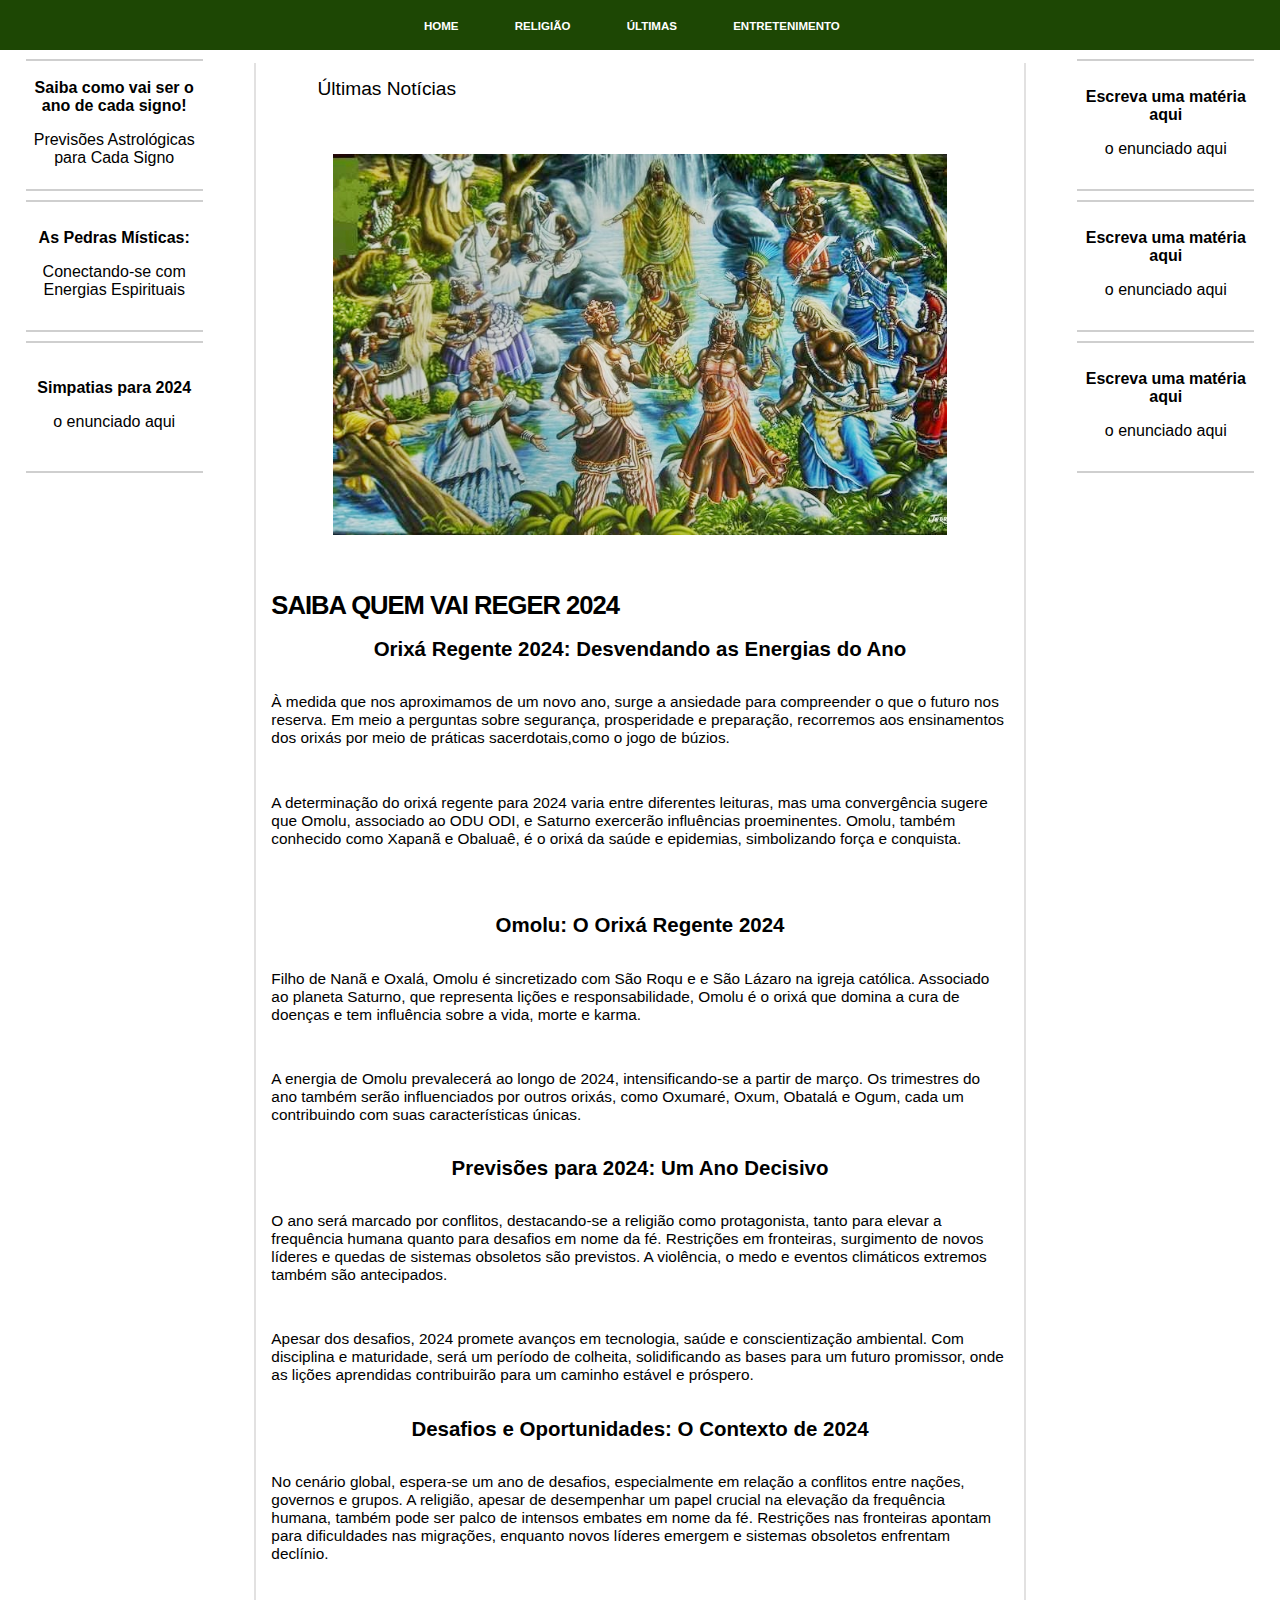
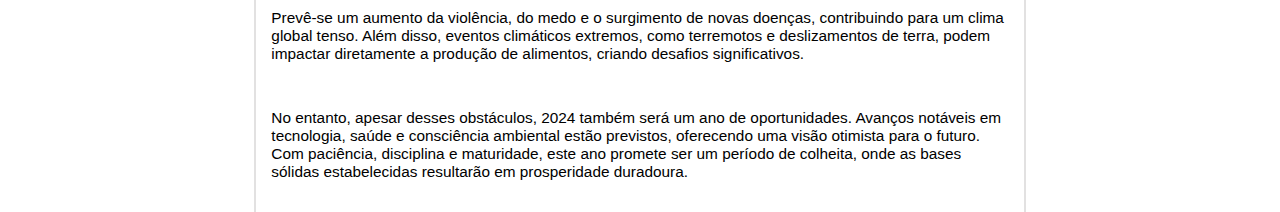
==== pag1.html @ 3c009353 "Add files via upload" ====
<!DOCTYPE html>
<html lang="pt-br">

<head>
    <meta charset="UTF-8">
    <meta name="viewport" content="width=device-width, initial-scale=1.0">
    <title>Meu futuro</title>
    <link rel="stylesheet" href="estilo.css">
    <link rel="stylesheet" href="pagina.css">

    <link rel="preconnect" href="https://fonts.googleapis.com">
    <link rel="preconnect" href="https://fonts.gstatic.com" crossorigin>

</head>

<body>
    <header>
    <div class="area-nav">
        <nav>
            <ul>
                <li><a href=""> Home</a></li>
                <li><a href=""> Religião</a></li>
                <li><a href=""> últimas</a></li>
                <li><a href=""> Entretenimento</a></li>
            </ul>
        </nav>
    </div>    
        
    </header>


    <main class="conteudo-pagina">

     <!----------------------- conteudo links------------------------------>

        <section class="esquerda">
            <article class="caixa-artigo" >
                <a style="text-decoration: none;" href="pag2.html">
                    <h2 > Saiba como vai ser o ano de cada signo!</h2>
                    <p>
                        Previsões Astrológicas para Cada Signo 
                    </p> 
                </a>
            </article>
            <article class="caixa-artigo" >
                <a style="text-decoration: none;" href="pag3.html">
                    <h2 > As Pedras Místicas:</h2>
                    <p>
                        Conectando-se com Energias Espirituais
                    </p> 
                </a>
            </article>
            <article class="caixa-artigo" >
                <a style="text-decoration: none;" href="pag4.html">
                    <h2 > 
                        Simpatias para 2024
                    </h2>
                    <p>
                        o enunciado aqui 
                    </p> 
                </a>
            </article>
        </section>

         <!----------------------- conteudo links------------------------------>
        <section class="meio">
            <article>
                <div >
                    <span class="noti"> Últimas Notícias</span>
                </div>
                <div style="display:flex; width: 60vw; justify-content: center; align-items: center;">
                    <img class="imagem-principal" src="img/OS_ORIXAS.jpg">
                </div>

                <h1> Saiba quem vai reger 2024</h1>
                <h2>Orixá Regente 2024: Desvendando as Energias do Ano</h2>
                <p>
                    À medida que nos aproximamos de um novo ano,
                    surge a ansiedade para compreender o que o futuro nos reserva.
                    Em meio a perguntas sobre segurança, prosperidade e preparação,
                    recorremos aos ensinamentos dos orixás por meio de práticas
                    sacerdotais,como o jogo de búzios.
                </p>
                
                <p>
                    A determinação do orixá regente para 2024 varia entre diferentes
                    leituras, mas uma convergência sugere que Omolu, associado ao
                    ODU ODI, e Saturno exercerão influências proeminentes. Omolu,
                    também conhecido como Xapanã e Obaluaê, é o orixá da saúde e
                    epidemias, simbolizando força e conquista.
                </p>
                <img>
                <h2>Omolu: O Orixá Regente 2024</h2>
                <p>
                    Filho de Nanã e Oxalá, Omolu é sincretizado com São Roqu
                    e e São Lázaro na igreja católica. Associado ao planeta Saturno,
                    que representa lições e responsabilidade, Omolu é o orixá que
                    domina a cura de doenças e tem influência sobre a vida,
                    morte e karma.
                </p>
                <p>
                    A energia de Omolu prevalecerá ao longo de 2024, intensificando-se
                    a partir de março. Os trimestres do ano também serão influenciados
                    por outros orixás, como Oxumaré, Oxum, Obatalá e Ogum, cada
                    um contribuindo com suas características únicas.
                </p>
                <h2>Previsões para 2024: Um Ano Decisivo</h2>
                <p>
                    O ano será marcado por conflitos, destacando-se a religião
                    como protagonista, tanto para elevar a frequência humana quanto
                    para desafios em nome da fé. Restrições em fronteiras, surgimento
                    de novos líderes e quedas de sistemas obsoletos são previstos.
                    A violência, o medo e eventos climáticos extremos também
                    são antecipados.
                </p>
                <p>
                    Apesar dos desafios, 2024 promete avanços em tecnologia, saúde
                    e conscientização ambiental. Com disciplina e maturidade, será
                    um período de colheita, solidificando as bases para um futuro
                    promissor, onde as lições aprendidas contribuirão para um
                    caminho estável e próspero.
                </p>
                <h2>Desafios e Oportunidades: O Contexto de 2024</h2>
                <p>
                    No cenário global, espera-se um ano de desafios, especialmente
                    em relação a conflitos entre nações, governos e grupos. A religião,
                    apesar de desempenhar um papel crucial na elevação da frequência
                    humana, também pode ser palco de intensos embates em nome da fé.
                    Restrições nas fronteiras apontam para dificuldades nas migrações,
                    enquanto novos líderes emergem e sistemas obsoletos enfrentam
                    declínio.
                </p>
                <p>
                    Prevê-se um aumento da violência, do medo e o surgimento de novas
                    doenças, contribuindo para um clima global tenso. Além disso,
                    eventos climáticos extremos, como terremotos e deslizamentos de
                    terra, podem impactar diretamente a produção de alimentos, criando
                    desafios significativos.
                </p>
                <p>
                    No entanto, apesar desses obstáculos, 2024 também será um ano de
                    oportunidades. Avanços notáveis em tecnologia, saúde e consciência
                    ambiental estão previstos, oferecendo uma visão otimista para o futuro.
                    Com paciência, disciplina e maturidade, este ano promete ser um período
                    de colheita, onde as bases sólidas estabelecidas resultarão em
                    prosperidade duradoura.
                </p>
            </article>
        </section>
         <!----------------------- conteudo links------------------------------>
        <section class="direita">
            <article class="caixa-artigo" >
                <a style="text-decoration: none;" href="">
                    <h2 > Escreva uma matéria aqui</h2>
                    <p>o enunciado aqui 
                    </p> 
                </a>
            </article>
            <article class="caixa-artigo" >
                <a style="text-decoration: none;" href="">
                    <h2 > Escreva uma matéria aqui</h2>
                    <p>o enunciado aqui 
                    </p> 
                </a>
            </article>
            <article class="caixa-artigo" >
                <a style="text-decoration: none;" href="">
                    <h2 > Escreva uma matéria aqui</h2>
                    <p>o enunciado aqui 
                    </p> 
                </a>
            </article>
             <!----------------------- conteudo links------------------------------>
        </section>
    </main>
    <footer>

    </footer>
</body>

</html>
---- estilo.css ----
/*===================NAV=======================*/
.area-nav{

    display: flex;
    justify-content: center;
    align-items: center;
    background-color: rgb(29, 71, 4);
}
nav{
    display: flex;
    background-color: rgb(29, 71, 4);
    width: 40%;    
}

nav ul{
    display: flex;
    flex-direction: row;
    flex: 1;
    
}

nav li{
    list-style: none;
    flex-grow: 1;
    
}

nav a{
    font-size: 0.9vw;
    font-weight: 800;
    text-transform: uppercase;
    text-decoration: none;
    color: #FFF;
}
---- pagina.css ----
body {
    margin: 0;
    padding: 0;
    font-family: 'Gothic A1', sans-serif;
}
 
/*=========================estrutura============================*/
main {

    display: flex;
    flex-direction: row;
    align-items: center;
    justify-content: center;
    align-items: flex-start;

}

.esquerda {
    /*background-color: rgb(207, 207, 207);*/
    width: 20vw;
    height: 100vh;
    margin: 0 2% 0 2%;

}

.meio {
    /*background-color: rgb(207, 207, 207);*/
    width: 60vw;
    height: 100%;
    margin: 1% 2% 0 2%;
    border-left: 2px solid rgb(226, 225, 225);
    border-right: 2px solid rgb(226, 225, 225);
    display: flex;
    flex-direction: column;
}

.direita {
    /*background-color: rgb(207, 207, 207);*/
    width: 20vw;
    height: 100%;
    margin: 0 2% 0 2%;
}

/*=======================conteudo=============================*/

.noti {
    display: flex;
    /*background-color: aqua;*/
    width: 100%;
    margin: 2% 0 2% 8%;
    font-size: 1.5vw;
    padding-right: 20;
}

/*========================meio===========================*/
.meio h1{
    padding: 0 2% 0 2%;
    font-size: 2vw; 
    font-weight: 800;
    letter-spacing: -1px;
    text-transform: uppercase;
    align-self: center;
}
.meio h2{
    text-align: center;
    padding: 0 2% 0 2%;
    font-size: 1.6vw;
}
.meio p {
    text-align: left;
    padding: 2%;
    font-size: 1.2vw;
}

/*imagens*/

.imagem-principal{
    align-items: center;
    width: 80%;
    height: 80%;
    padding: 5%;

}

/**================CAIXA-ARTIGOS====================**/

.caixa-artigo {
    border-bottom: 2px solid ;
    display: flex; 
    flex-direction: column; 
    align-items: center; 
    justify-content: center; 
    width: 100%; 
    height: 10vw;
    border-bottom: 2px solid  rgb(207, 207, 207);
    border-top: 2px solid rgb(207, 207, 207);
    margin: 5% 0 5% 0;

}

.caixa-artigo h2, p{
    font-size: 100%;
    text-align: center;
    color: black;
}

.caixa-artigo a:hover{
    color: red;
   
}
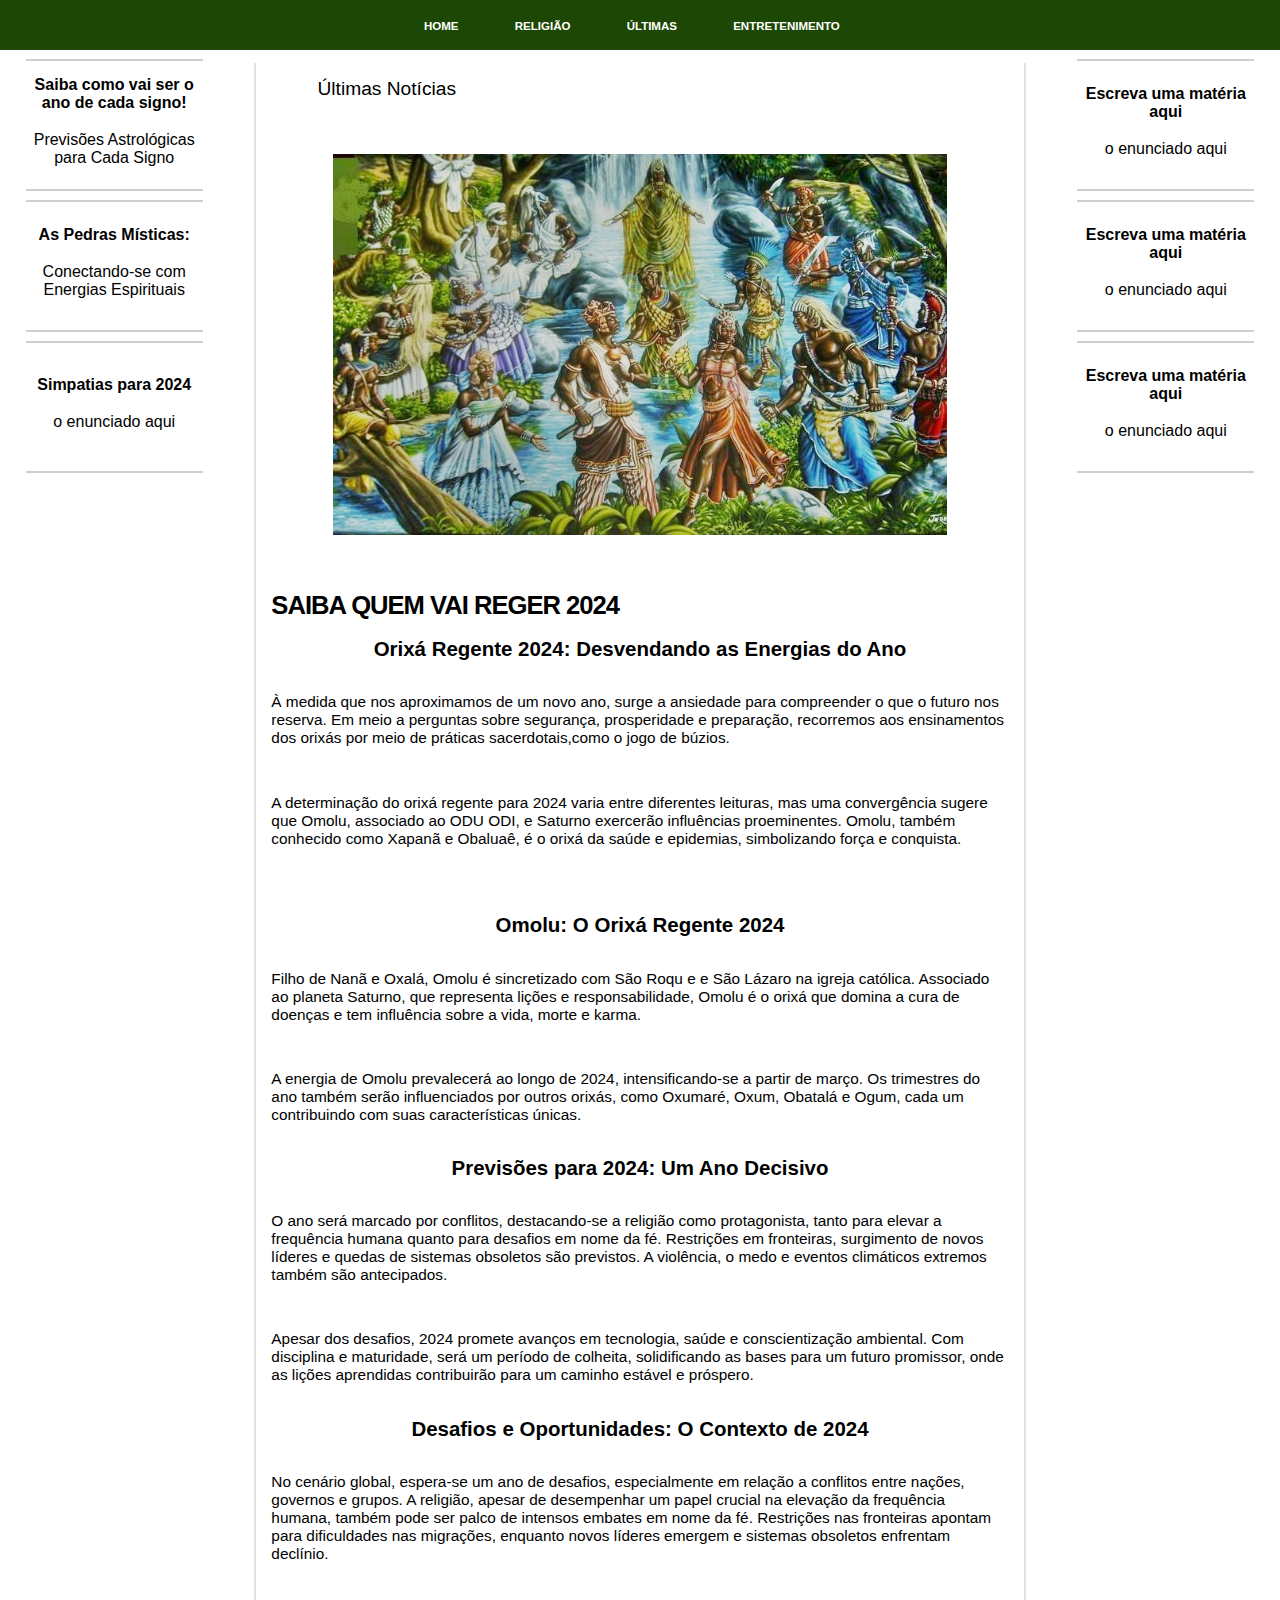
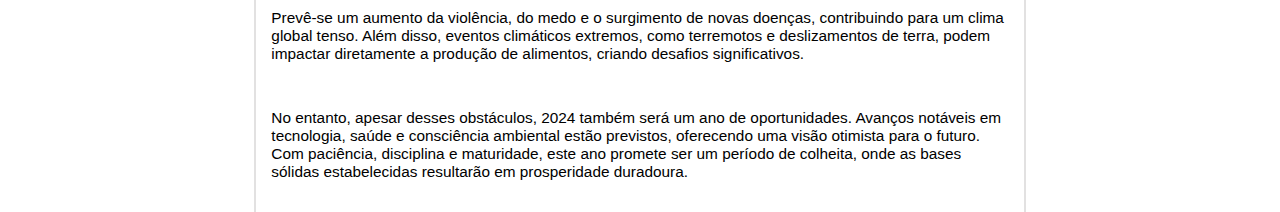
==== commit e3a6a169: "Add files via upload" ====
--- a/pag1.html
+++ b/pag1.html
@@ -18,7 +18,7 @@
     <div class="area-nav">
         <nav>
             <ul>
-                <li><a href=""> Home</a></li>
+                <li><a href="index.html"> Home</a></li>
                 <li><a href=""> Religião</a></li>
                 <li><a href=""> últimas</a></li>
                 <li><a href=""> Entretenimento</a></li>
--- a/estilo.css
+++ b/estilo.css
@@ -31,4 +31,29 @@
     text-transform: uppercase;
     text-decoration: none;
     color: #FFF;
+}
+
+/*======================== index==========================*/
+
+.caixa{
+    
+    border: 2px solid green;
+    width: 80vw;
+   
+}
+
+.caixa a{
+    text-decoration: none;
+}
+
+.caixa h2, p{
+    color: black;
+    text-decoration: none;
+    text-align: center;
+    padding: 2%;
+}
+
+.img-caixa{
+    padding: 2%;
+    width: 50%;
 }